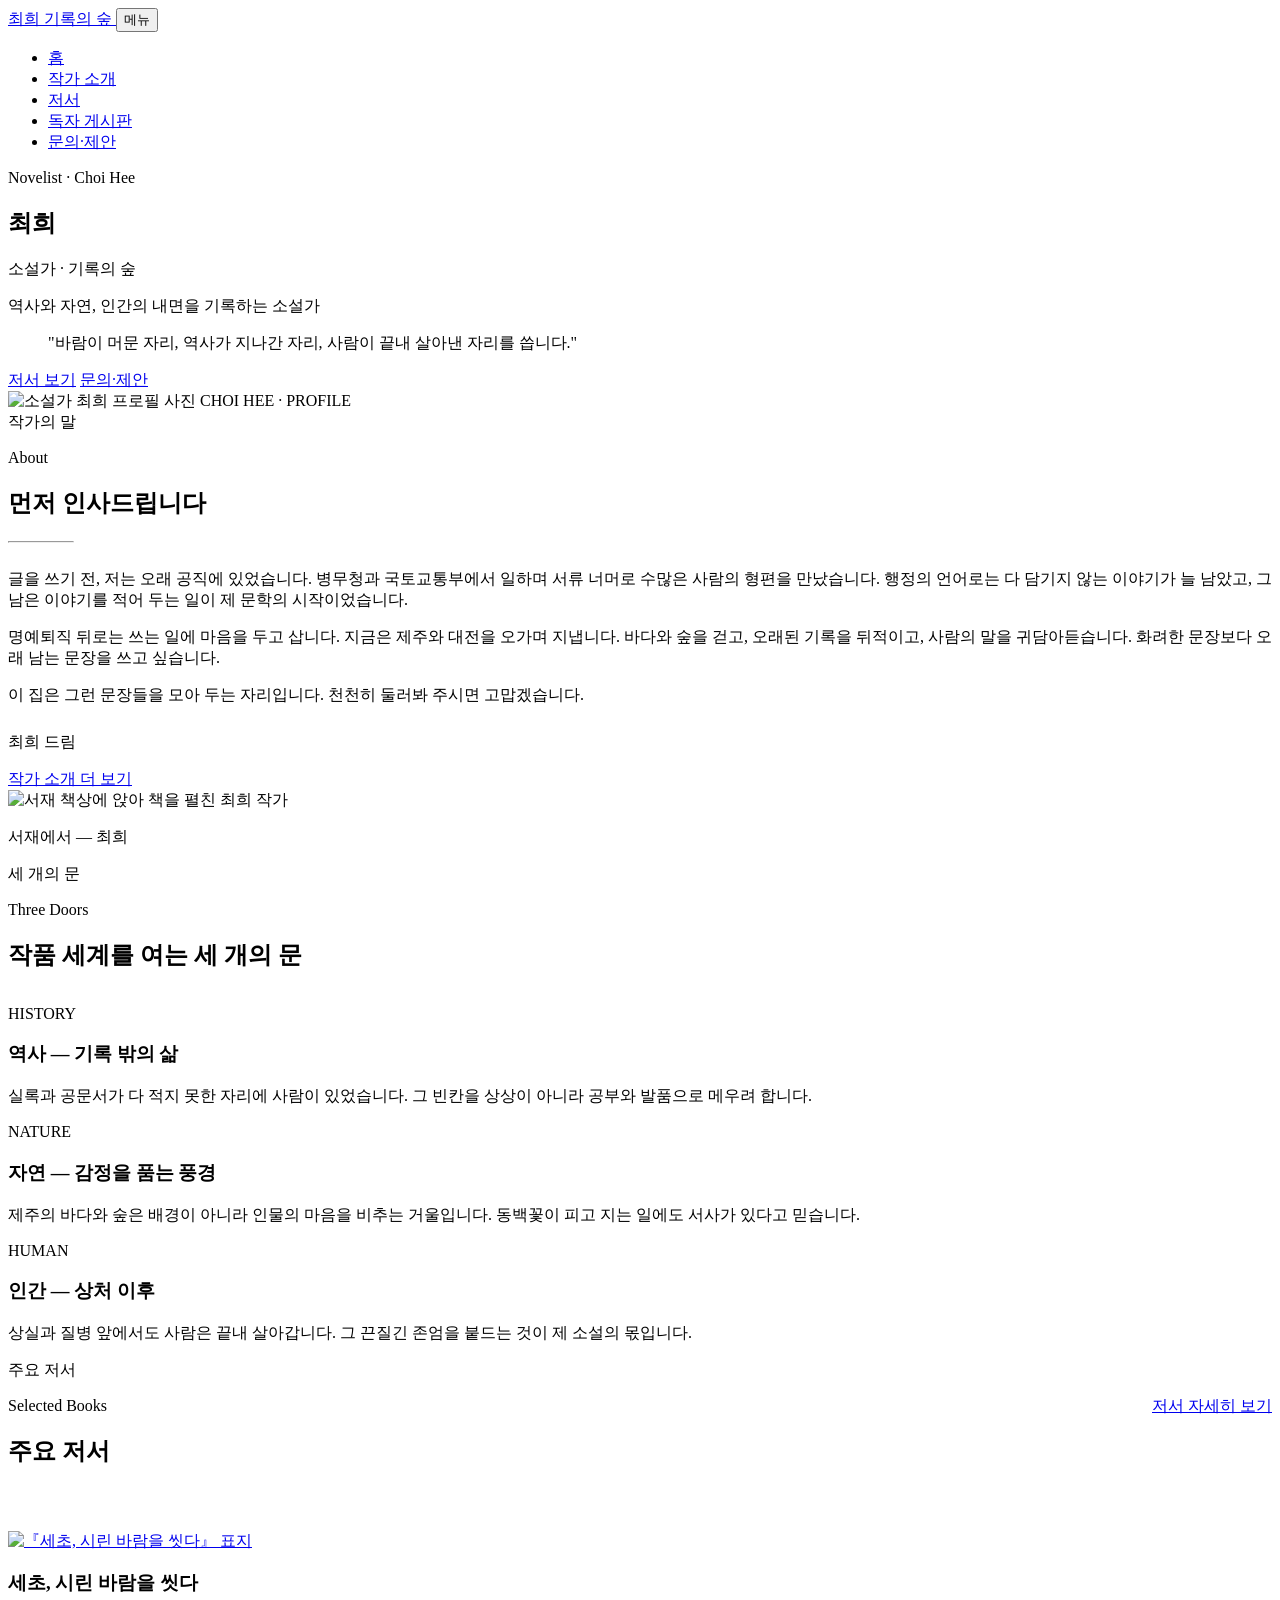
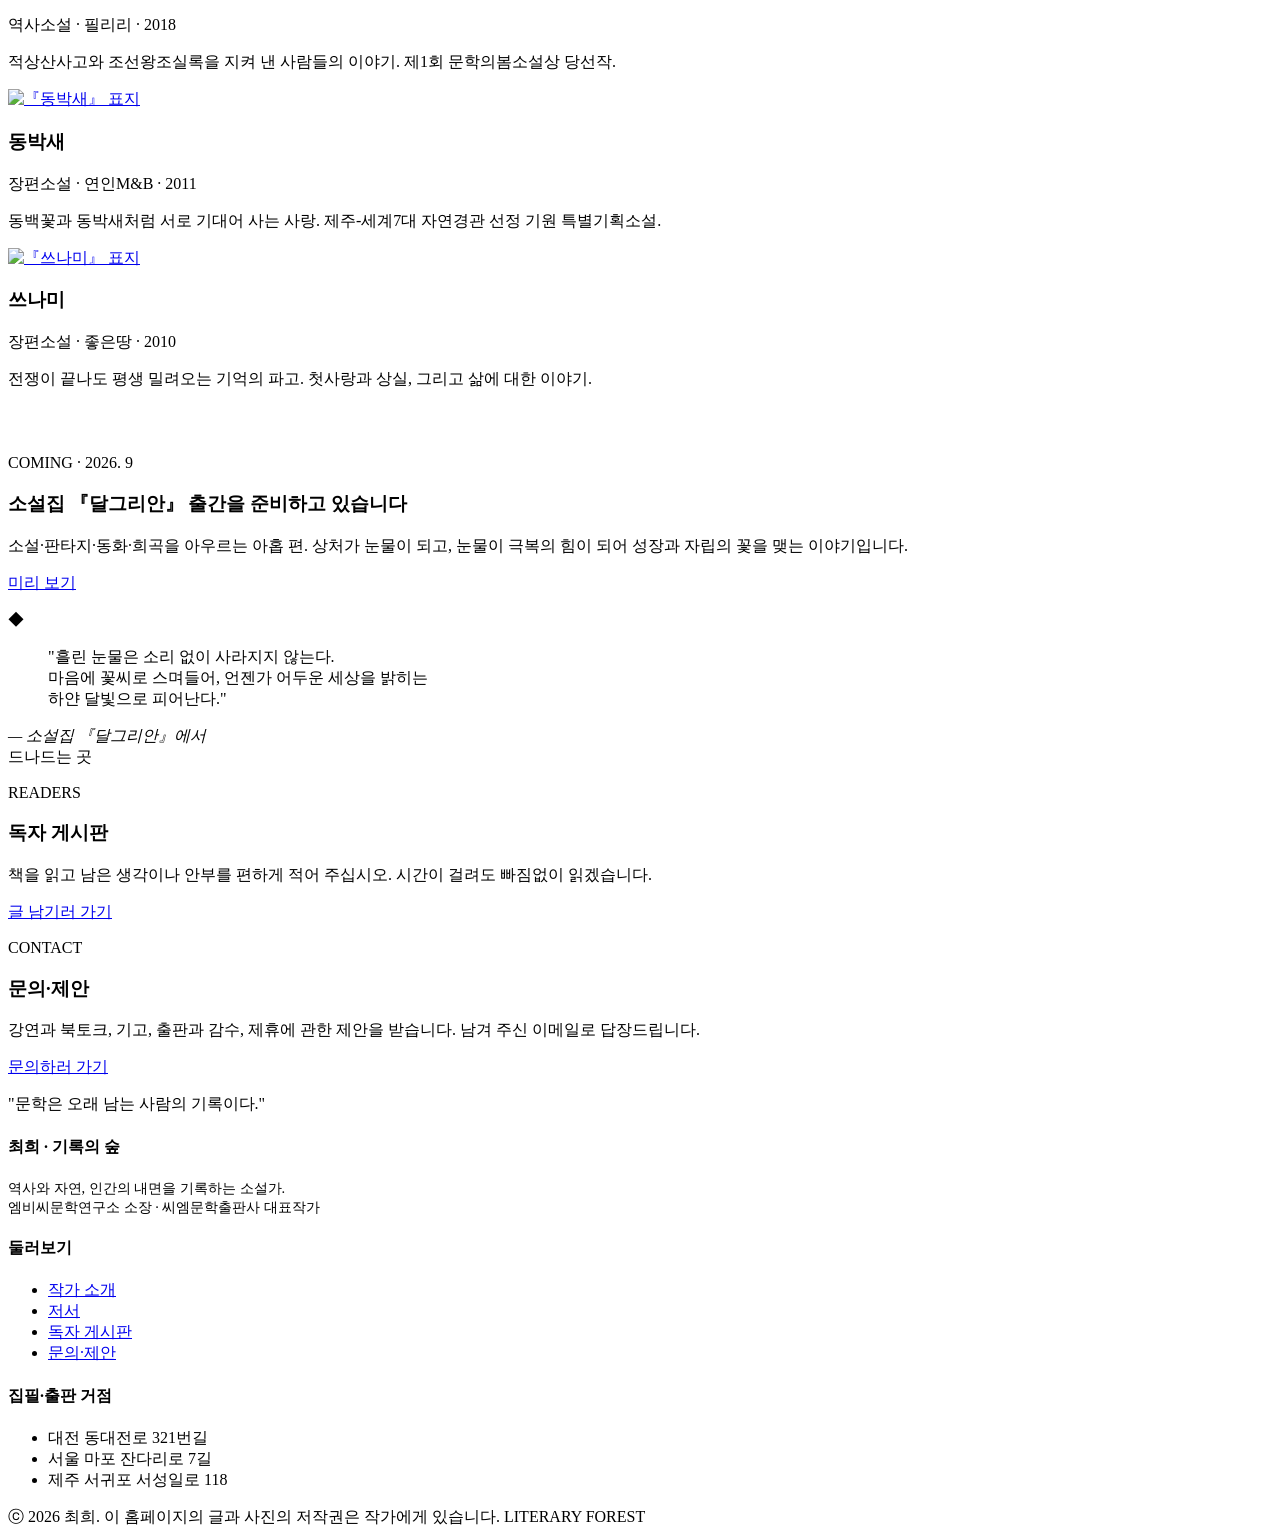
==== public/index.html @ 20662ef2 "Add files via upload" ====
<!DOCTYPE html>
<html lang="ko">
<head>
<meta charset="utf-8">
<meta name="viewport" content="width=device-width, initial-scale=1">
<title>소설가 최희 — 기록의 숲</title>
<meta name="description" content="역사와 자연, 인간의 내면을 기록하는 소설가 최희의 공식 홈페이지. 저서 소개, 독자 게시판, 강연·출판 문의.">
<meta property="og:type" content="website">
<meta property="og:title" content="소설가 최희 — 기록의 숲">
<meta property="og:description" content="역사와 자연, 인간의 내면을 기록하는 소설가 최희의 공식 홈페이지. 저서 소개, 독자 게시판, 강연·출판 문의.">
<meta property="og:image" content="/assets/img/og.jpg">
<link rel="icon" href="/assets/img/favicon.svg" type="image/svg+xml">
<link rel="stylesheet" href="https://cdn.jsdelivr.net/gh/orioncactus/pretendard@v1.3.9/dist/web/variable/pretendardvariable-dynamic-subset.min.css">
<link rel="preconnect" href="https://fonts.googleapis.com">
<link rel="preconnect" href="https://fonts.gstatic.com" crossorigin>
<link href="https://fonts.googleapis.com/css2?family=Noto+Serif+KR:wght@400;600;700;900&display=swap" rel="stylesheet">
<link rel="stylesheet" href="/assets/css/style.css">
</head>
<body>

<div class="topline"></div>
<header class="nav" data-cms-group="머리글">
  <div class="wrap nav-in">
    <a class="brand" href="/">
      <span class="brand-name" data-cms="common.brand.name" data-cms-label="이름">최희</span>
      <span class="brand-sub" data-cms="common.brand.sub" data-cms-label="부제">기록의 숲</span>
    </a>
    <button class="nav-toggle" aria-expanded="false" aria-controls="menu">메뉴</button>
    <nav>
      <ul class="menu" id="menu">
        <li><a href="/" aria-current="page">홈</a></li>
        <li><a href="/about">작가 소개</a></li>
        <li><a href="/books">저서</a></li>
        <li><a href="/board">독자 게시판</a></li>
        <li><a href="/contact">문의·제안</a></li>
      </ul>
    </nav>
  </div>
</header>

<!-- 히어로 -->
<section class="hero" data-cms-group="첫 화면">
  <div class="wrap hero-in">
    <div class="reveal">
      <p class="eyebrow" data-cms="home.hero.eyebrow" data-cms-label="영문 머리말">Novelist · Choi Hee</p>
      <h1 data-cms="home.hero.name" data-cms-label="이름">최희</h1>
      <p class="hero-role" data-cms="home.hero.role" data-cms-label="직함">소설가 · 기록의 숲</p>
      <p class="hero-line" data-cms="home.hero.line" data-cms-label="한 줄 소개">역사와 자연, 인간의 내면을 기록하는 소설가</p>
      <blockquote class="hero-quote" data-cms="home.hero.quote" data-cms-label="인용문">"바람이 머문 자리, 역사가 지나간 자리, 사람이 끝내 살아낸 자리를 씁니다."</blockquote>
      <div class="hero-actions">
        <a class="btn btn-gold" href="/books">저서 보기</a>
        <a class="btn btn-ghost" href="/contact">문의·제안</a>
      </div>
    </div>
    <div class="portrait-frame reveal">
      <img src="/assets/img/portrait-hero.jpg" alt="소설가 최희 프로필 사진" width="760" height="950"
        data-cms-img="home.hero.photo" data-cms-ratio="4:5" data-cms-w="760" data-cms-label="프로필 사진">
      <span class="portrait-tag" data-cms="home.hero.tag" data-cms-label="사진 아래 표기">CHOI HEE · PROFILE</span>
    </div>
  </div>
</section>

<!-- 작가의 말 -->
<section class="section has-spine texture-soft" data-cms-group="작가의 말">
  <div class="spine" aria-hidden="true"><span data-cms="home.intro.spine" data-cms-label="세로 표제">작가의 말</span></div>
  <div class="wrap">
    <div class="grid-2" style="align-items:start">
      <div class="reveal">
        <p class="eyebrow">About</p>
        <h2 class="h-display" data-cms="home.intro.title" data-cms-label="제목">먼저 인사드립니다</h2>
        <hr class="hr-bronze" style="width:64px;margin:22px 0 26px">
        <p style="color:var(--stone-d)" data-cms="home.intro.p1" data-cms-label="첫째 문단">글을 쓰기 전, 저는 오래 공직에 있었습니다. 병무청과 국토교통부에서 일하며 서류 너머로 수많은 사람의 형편을 만났습니다. 행정의 언어로는 다 담기지 않는 이야기가 늘 남았고, 그 남은 이야기를 적어 두는 일이 제 문학의 시작이었습니다.</p>
        <p style="color:var(--stone-d)" data-cms="home.intro.p2" data-cms-label="둘째 문단">명예퇴직 뒤로는 쓰는 일에 마음을 두고 삽니다. 지금은 제주와 대전을 오가며 지냅니다. 바다와 숲을 걷고, 오래된 기록을 뒤적이고, 사람의 말을 귀담아듣습니다. 화려한 문장보다 오래 남는 문장을 쓰고 싶습니다.</p>
        <p style="color:var(--stone-d)" data-cms="home.intro.p3" data-cms-label="셋째 문단">이 집은 그런 문장들을 모아 두는 자리입니다. 천천히 둘러봐 주시면 고맙겠습니다.</p>
        <p style="font-family:var(--serif);color:var(--forest);margin-top:26px" data-cms="home.intro.sign" data-cms-label="맺음 서명">최희 드림</p>
        <a class="btn btn-line" href="/about" style="margin-top:14px">작가 소개 더 보기</a>
      </div>
      <div class="reveal">
        <div class="photo-frame">
          <img src="/assets/img/portrait-desk.jpg" alt="서재 책상에 앉아 책을 펼친 최희 작가" loading="lazy" width="961" height="1201"
            data-cms-img="home.intro.photo" data-cms-ratio="4:5" data-cms-w="960" data-cms-label="사진">
        </div>
        <p class="caption" data-cms="home.intro.caption" data-cms-label="사진 설명">서재에서 — 최희</p>
      </div>
    </div>
  </div>
</section>

<!-- 세 개의 문 -->
<section class="section tight has-spine" style="background:var(--paper);border-top:1px solid var(--line);border-bottom:1px solid var(--line)" data-cms-group="세 개의 문">
  <div class="spine" aria-hidden="true"><span data-cms="home.doors.spine" data-cms-label="세로 표제">세 개의 문</span></div>
  <div class="wrap">
    <p class="eyebrow reveal">Three Doors</p>
    <h2 class="h-display reveal" data-cms="home.doors.title" data-cms-label="제목">작품 세계를 여는 세 개의 문</h2>
    <div class="grid-3" style="margin-top:34px">
      <article class="card reveal">
        <p class="k">HISTORY</p>
        <h3 data-cms="home.doors.1.title" data-cms-label="첫째 문 제목">역사 — 기록 밖의 삶</h3>
        <p data-cms="home.doors.1.text" data-cms-label="첫째 문 설명">실록과 공문서가 다 적지 못한 자리에 사람이 있었습니다. 그 빈칸을 상상이 아니라 공부와 발품으로 메우려 합니다.</p>
      </article>
      <article class="card reveal">
        <p class="k">NATURE</p>
        <h3 data-cms="home.doors.2.title" data-cms-label="둘째 문 제목">자연 — 감정을 품는 풍경</h3>
        <p data-cms="home.doors.2.text" data-cms-label="둘째 문 설명">제주의 바다와 숲은 배경이 아니라 인물의 마음을 비추는 거울입니다. 동백꽃이 피고 지는 일에도 서사가 있다고 믿습니다.</p>
      </article>
      <article class="card reveal">
        <p class="k">HUMAN</p>
        <h3 data-cms="home.doors.3.title" data-cms-label="셋째 문 제목">인간 — 상처 이후</h3>
        <p data-cms="home.doors.3.text" data-cms-label="셋째 문 설명">상실과 질병 앞에서도 사람은 끝내 살아갑니다. 그 끈질긴 존엄을 붙드는 것이 제 소설의 몫입니다.</p>
      </article>
    </div>
  </div>
</section>

<!-- 주요 저서 -->
<section class="section has-spine texture-soft" data-cms-group="주요 저서">
  <div class="spine" aria-hidden="true"><span data-cms="home.books.spine" data-cms-label="세로 표제">주요 저서</span></div>
  <div class="wrap">
    <div style="display:flex;justify-content:space-between;align-items:baseline;gap:16px;flex-wrap:wrap">
      <div class="reveal">
        <p class="eyebrow">Selected Books</p>
        <h2 class="h-display" data-cms="home.books.title" data-cms-label="제목">주요 저서</h2>
      </div>
      <a class="btn btn-line reveal" href="/books">저서 자세히 보기</a>
    </div>
    <div class="grid-3" style="margin-top:44px" data-cms-list="books" data-cms-render="books-home">
      <article class="book reveal">
        <a class="book-cover" href="/books#secho" aria-label="세초, 시린 바람을 씻다 자세히 보기"><img src="/assets/img/book-secho.jpg" alt="『세초, 시린 바람을 씻다』 표지" loading="lazy"></a>
        <h3>세초, 시린 바람을 씻다</h3>
        <p class="meta">역사소설 · 필리리 · 2018</p>
        <p class="desc">적상산사고와 조선왕조실록을 지켜 낸 사람들의 이야기. 제1회 문학의봄소설상 당선작.</p>
      </article>
      <article class="book reveal">
        <a class="book-cover" href="/books#dongbaksae" aria-label="동박새 자세히 보기"><img src="/assets/img/book-dongbaksae.jpg" alt="『동박새』 표지" loading="lazy"></a>
        <h3>동박새</h3>
        <p class="meta">장편소설 · 연인M&amp;B · 2011</p>
        <p class="desc">동백꽃과 동박새처럼 서로 기대어 사는 사랑. 제주-세계7대 자연경관 선정 기원 특별기획소설.</p>
      </article>
      <article class="book reveal">
        <a class="book-cover" href="/books#tsunami" aria-label="쓰나미 자세히 보기"><img src="/assets/img/book-tsunami.jpg" alt="『쓰나미』 표지" loading="lazy"></a>
        <h3>쓰나미</h3>
        <p class="meta">장편소설 · 좋은땅 · 2010</p>
        <p class="desc">전쟁이 끝나도 평생 밀려오는 기억의 파고. 첫사랑과 상실, 그리고 삶에 대한 이야기.</p>
      </article>
    </div>

    <div class="notice reveal" style="margin-top:64px" data-cms-group="신간 안내">
      <div>
        <p class="k" data-cms="home.notice.label" data-cms-label="작은 머리말">COMING · 2026. 9</p>
        <h3 data-cms="home.notice.title" data-cms-label="제목">소설집 『달그리안』 출간을 준비하고 있습니다</h3>
        <p data-cms="home.notice.text" data-cms-label="설명">소설·판타지·동화·희곡을 아우르는 아홉 편. 상처가 눈물이 되고, 눈물이 극복의 힘이 되어 성장과 자립의 꽃을 맺는 이야기입니다.</p>
      </div>
      <a class="btn btn-ghost" href="/books#dalgrian" data-cms="home.notice.button" data-cms-label="버튼 글자">미리 보기</a>
    </div>
  </div>
</section>

<!-- 인용 -->
<section class="on-dark" data-cms-group="인용 띠">
  <div class="quoteband">
    <p class="mark" aria-hidden="true">◆</p>
    <blockquote class="reveal" data-cms="home.quote.text" data-cms-label="인용문">"흘린 눈물은 소리 없이 사라지지 않는다.<br>마음에 꽃씨로 스며들어, 언젠가 어두운 세상을 밝히는<br>하얀 달빛으로 피어난다."</blockquote>
    <cite class="reveal" data-cms="home.quote.cite" data-cms-label="출처">— 소설집 『달그리안』에서</cite>
  </div>
</section>

<!-- 게시판/문의 안내 -->
<section class="section tight has-spine texture-soft" data-cms-group="게시판·문의 안내">
  <div class="spine" aria-hidden="true"><span data-cms="home.links.spine" data-cms-label="세로 표제">드나드는 곳</span></div>
  <div class="wrap">
    <div class="grid-2">
      <article class="card reveal">
        <p class="k">READERS</p>
        <h3 data-cms="home.links.board.title" data-cms-label="게시판 제목">독자 게시판</h3>
        <p data-cms="home.links.board.text" data-cms-label="게시판 설명">책을 읽고 남은 생각이나 안부를 편하게 적어 주십시오. 시간이 걸려도 빠짐없이 읽겠습니다.</p>
        <a class="btn btn-forest" href="/board" style="margin-top:18px">글 남기러 가기</a>
      </article>
      <article class="card reveal">
        <p class="k">CONTACT</p>
        <h3 data-cms="home.links.contact.title" data-cms-label="문의 제목">문의·제안</h3>
        <p data-cms="home.links.contact.text" data-cms-label="문의 설명">강연과 북토크, 기고, 출판과 감수, 제휴에 관한 제안을 받습니다. 남겨 주신 이메일로 답장드립니다.</p>
        <a class="btn btn-line" href="/contact" style="margin-top:18px">문의하러 가기</a>
      </article>
    </div>
  </div>
</section>

<footer class="footer" data-cms-group="바닥글">
  <p class="footer-quote" data-cms="common.footer.quote" data-cms-label="맨 아래 인용문">"문학은 오래 남는 사람의 기록이다."</p>
  <div class="wrap footer-in">
    <div>
      <h4 data-cms="common.footer.title" data-cms-label="바닥글 제목">최희 · 기록의 숲</h4>
      <p style="margin:0;font-size:.9rem" data-cms="common.footer.desc" data-cms-label="바닥글 소개">역사와 자연, 인간의 내면을 기록하는 소설가.<br>엠비씨문학연구소 소장 · 씨엠문학출판사 대표작가</p>
    </div>
    <div>
      <h4>둘러보기</h4>
      <ul>
        <li><a href="/about">작가 소개</a></li>
        <li><a href="/books">저서</a></li>
        <li><a href="/board">독자 게시판</a></li>
        <li><a href="/contact">문의·제안</a></li>
      </ul>
    </div>
    <div>
      <h4 data-cms="common.bases.title" data-cms-label="거점 제목">집필·출판 거점</h4>
      <ul>
        <li data-cms="common.base1" data-cms-label="거점 1">대전 동대전로 321번길</li>
        <li data-cms="common.base2" data-cms-label="거점 2">서울 마포 잔다리로 7길</li>
        <li data-cms="common.base3" data-cms-label="거점 3">제주 서귀포 서성일로 118</li>
      </ul>
    </div>
  </div>
  <div class="wrap footer-base">
    <span data-cms="common.footer.copy" data-cms-label="저작권 문구">ⓒ 2026 최희. 이 홈페이지의 글과 사진의 저작권은 작가에게 있습니다.</span>
    <span class="brandline">LITERARY FOREST</span>
  </div>
</footer>

<script src="/assets/js/main.js"></script>

</body>
</html>
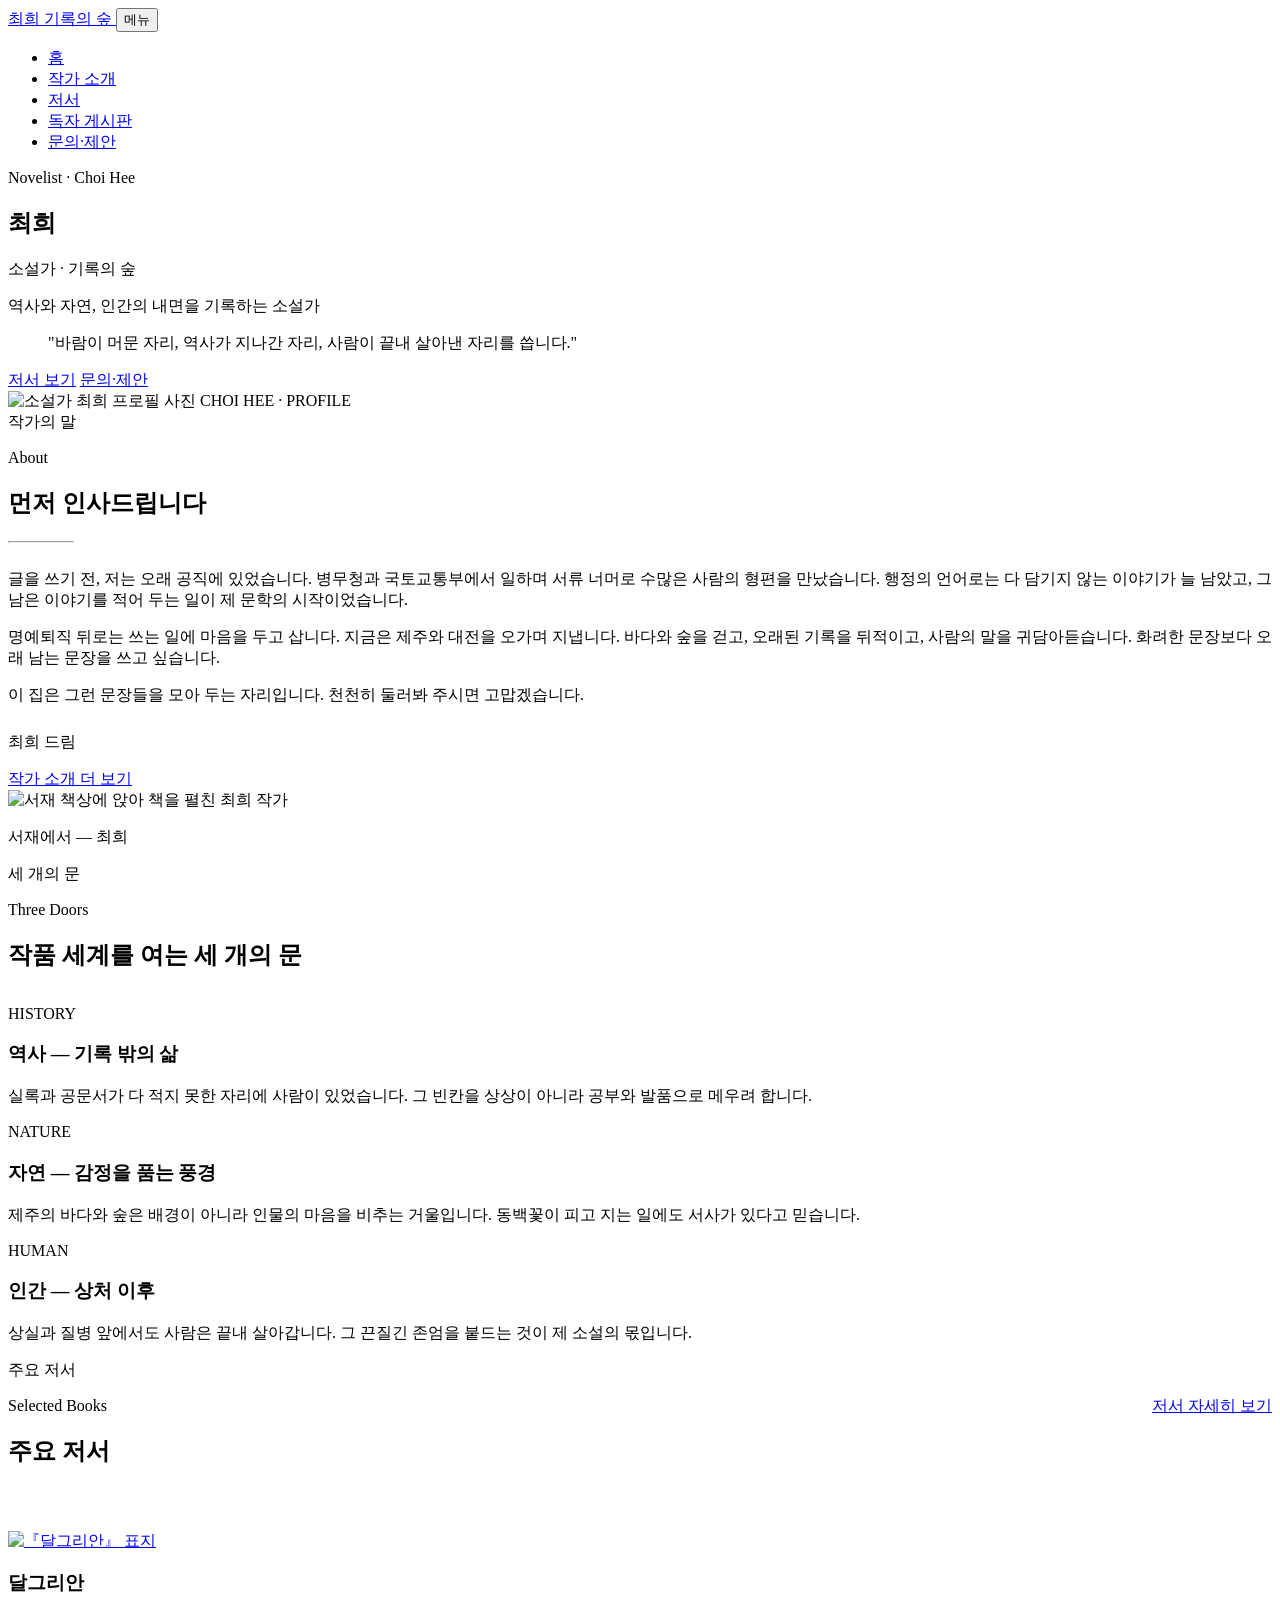
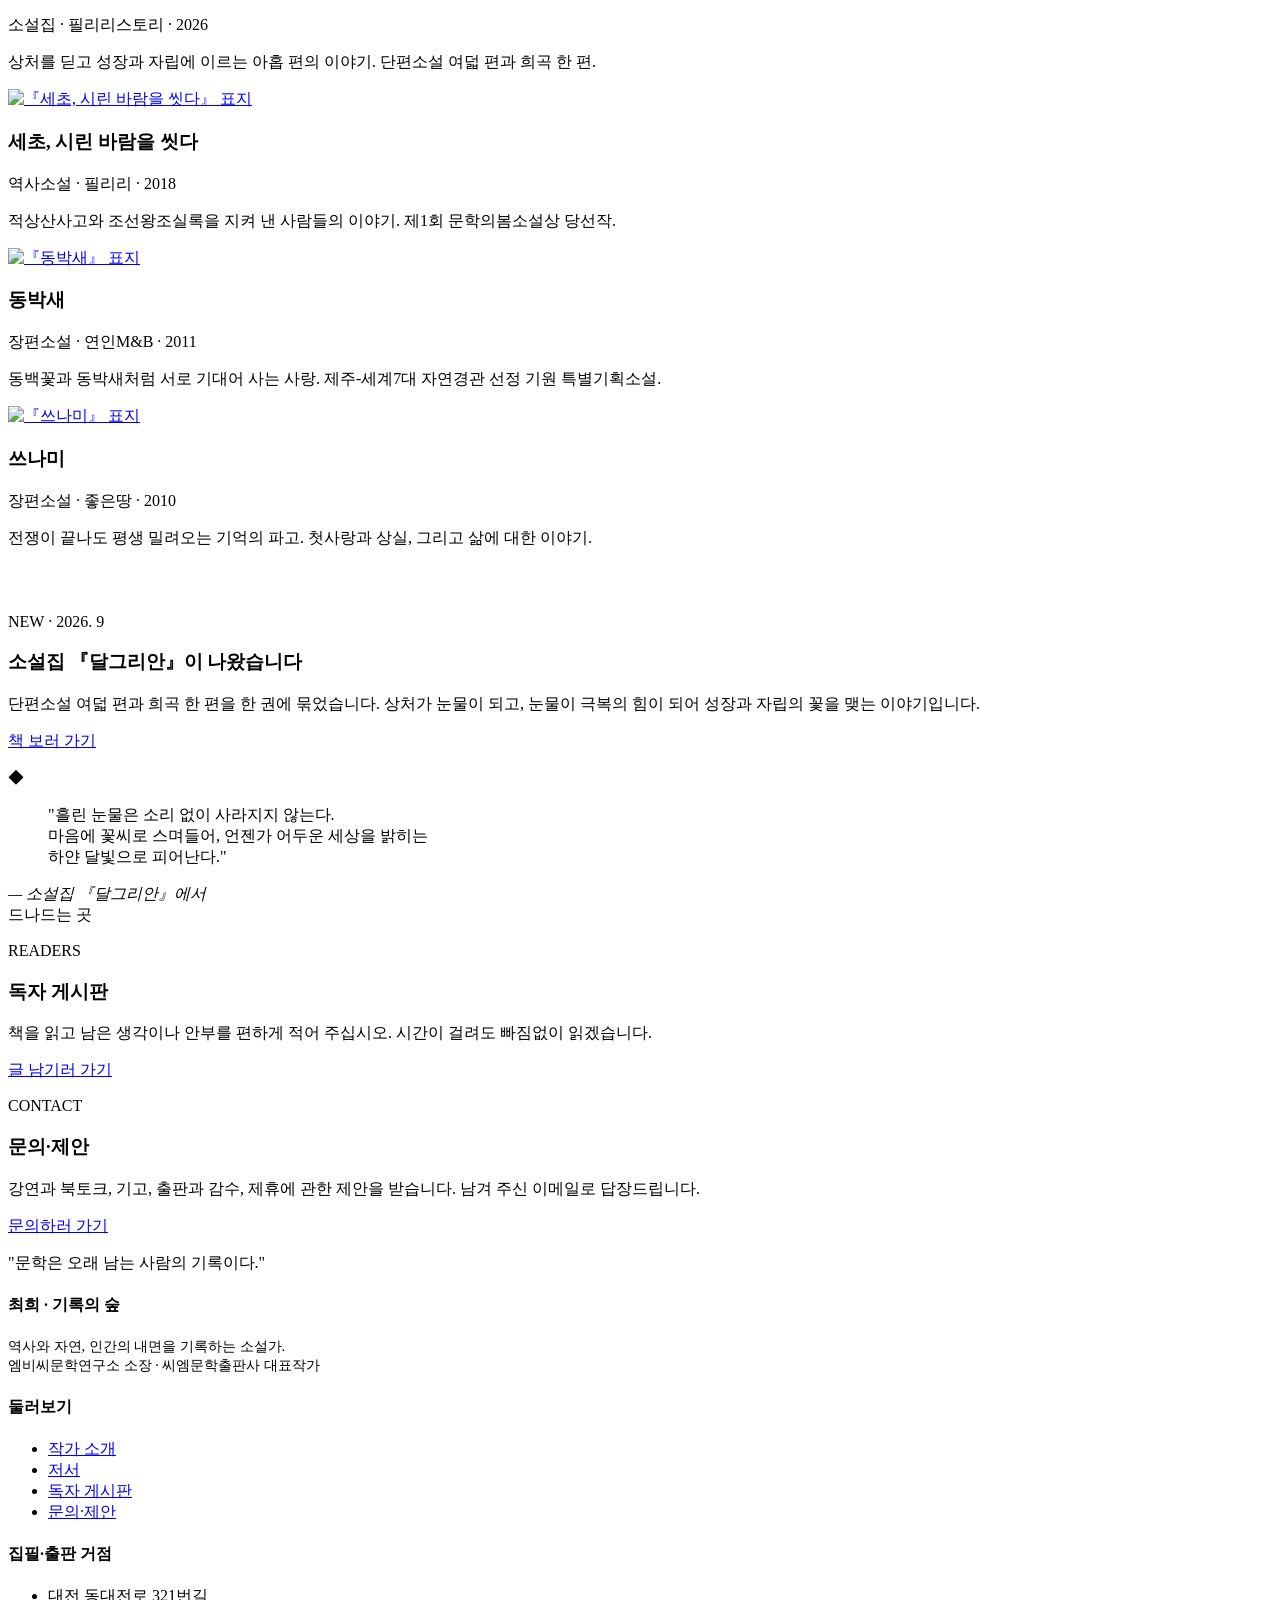
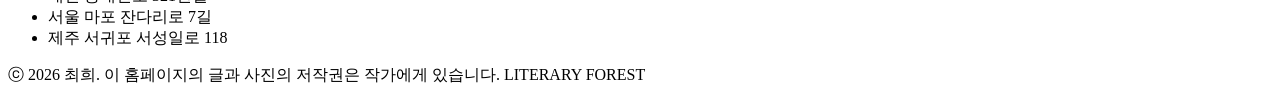
==== commit 984f34d3: "소설집 『달그리안』 출간 반영 저서 목록·홈 주요 저서·신간 안내·작가 소개·연보에 『달그리안』을 더하고, 저서 페이지에 수록 작품(4부 9편)을 싣습니다. 표지 이미지와 작가 소" ====
--- a/public/index.html
+++ b/public/index.html
@@ -123,7 +123,13 @@
       </div>
       <a class="btn btn-line reveal" href="/books">저서 자세히 보기</a>
     </div>
-    <div class="grid-3" style="margin-top:44px" data-cms-list="books" data-cms-render="books-home">
+    <div class="grid-books" style="margin-top:44px" data-cms-list="books" data-cms-render="books-home">
+      <article class="book reveal">
+        <a class="book-cover" href="/books#dalgrian" aria-label="달그리안 자세히 보기"><img src="/assets/img/book-dalgrian.jpg" alt="『달그리안』 표지" loading="lazy"></a>
+        <h3>달그리안</h3>
+        <p class="meta">소설집 · 필리리스토리 · 2026</p>
+        <p class="desc">상처를 딛고 성장과 자립에 이르는 아홉 편의 이야기. 단편소설 여덟 편과 희곡 한 편.</p>
+      </article>
       <article class="book reveal">
         <a class="book-cover" href="/books#secho" aria-label="세초, 시린 바람을 씻다 자세히 보기"><img src="/assets/img/book-secho.jpg" alt="『세초, 시린 바람을 씻다』 표지" loading="lazy"></a>
         <h3>세초, 시린 바람을 씻다</h3>
@@ -146,11 +152,11 @@
 
     <div class="notice reveal" style="margin-top:64px" data-cms-group="신간 안내">
       <div>
-        <p class="k" data-cms="home.notice.label" data-cms-label="작은 머리말">COMING · 2026. 9</p>
-        <h3 data-cms="home.notice.title" data-cms-label="제목">소설집 『달그리안』 출간을 준비하고 있습니다</h3>
-        <p data-cms="home.notice.text" data-cms-label="설명">소설·판타지·동화·희곡을 아우르는 아홉 편. 상처가 눈물이 되고, 눈물이 극복의 힘이 되어 성장과 자립의 꽃을 맺는 이야기입니다.</p>
-      </div>
-      <a class="btn btn-ghost" href="/books#dalgrian" data-cms="home.notice.button" data-cms-label="버튼 글자">미리 보기</a>
+        <p class="k" data-cms="home.notice.label" data-cms-label="작은 머리말">NEW · 2026. 9</p>
+        <h3 data-cms="home.notice.title" data-cms-label="제목">소설집 『달그리안』이 나왔습니다</h3>
+        <p data-cms="home.notice.text" data-cms-label="설명">단편소설 여덟 편과 희곡 한 편을 한 권에 묶었습니다. 상처가 눈물이 되고, 눈물이 극복의 힘이 되어 성장과 자립의 꽃을 맺는 이야기입니다.</p>
+      </div>
+      <a class="btn btn-ghost" href="/books#dalgrian" data-cms="home.notice.button" data-cms-label="버튼 글자">책 보러 가기</a>
     </div>
   </div>
 </section>
@@ -159,7 +165,7 @@
 <section class="on-dark" data-cms-group="인용 띠">
   <div class="quoteband">
     <p class="mark" aria-hidden="true">◆</p>
-    <blockquote class="reveal" data-cms="home.quote.text" data-cms-label="인용문">"흘린 눈물은 소리 없이 사라지지 않는다.<br>마음에 꽃씨로 스며들어, 언젠가 어두운 세상을 밝히는<br>하얀 달빛으로 피어난다."</blockquote>
+    <blockquote class="reveal" data-cms="home.quote.text" data-cms-label="인용문">"흘린 눈물은 소리 없이 사라지지 않는다. <br>마음에 꽃씨로 스며들어, 언젠가 어두운 세상을 밝히는 <br>하얀 달빛으로 피어난다."</blockquote>
     <cite class="reveal" data-cms="home.quote.cite" data-cms-label="출처">— 소설집 『달그리안』에서</cite>
   </div>
 </section>
